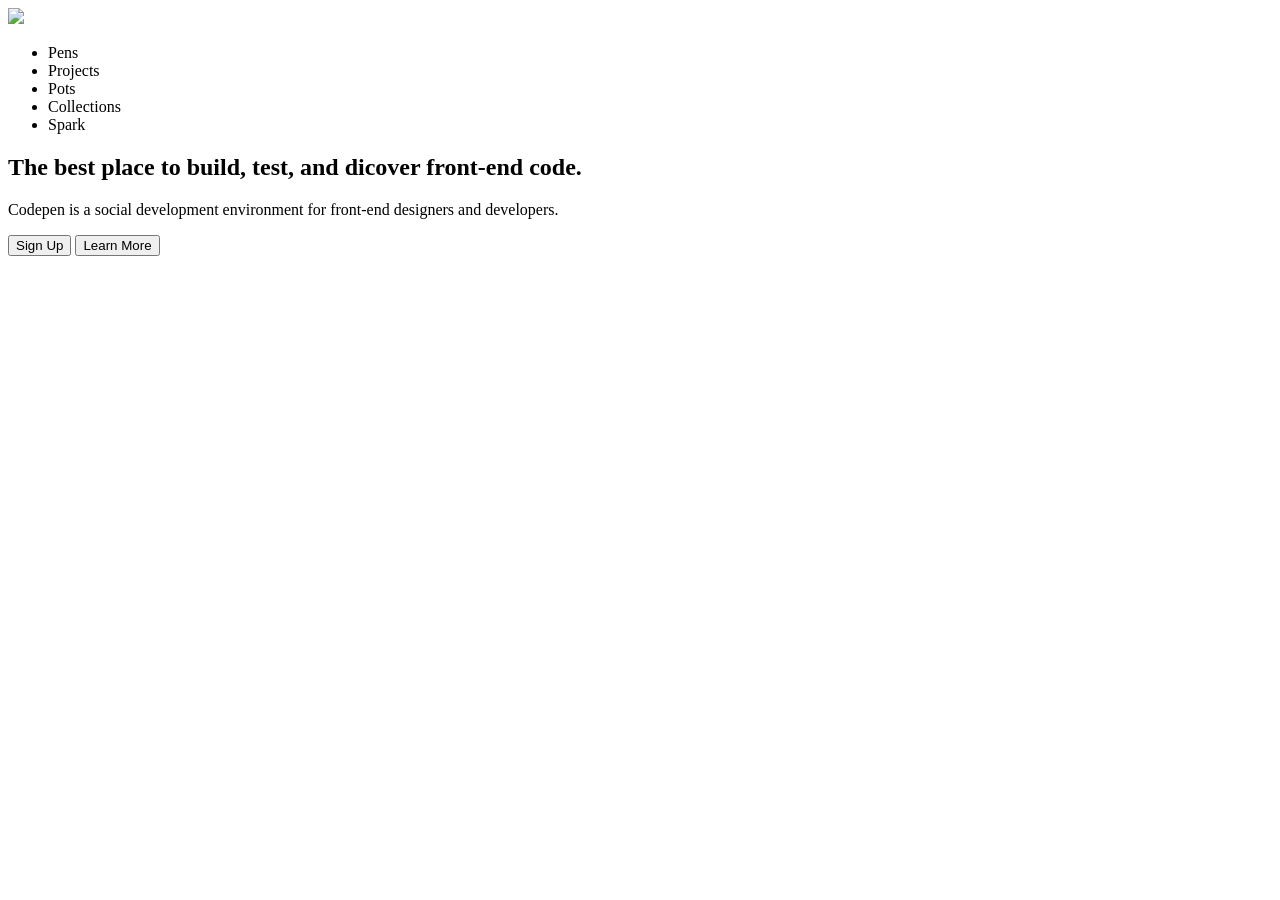
==== index.html @ 565cfb2b "Add files via upload" ====
<!DOCTYPE html>
<html lang="en">
<head>
    <nav class="navbar">

        <!-- NAVBAR -->
         <nav class="navbar">
    </nav>
        <!-- LOGO -->
         <img src="images-css/codepen-wordmark-blackLOGO.png" class="logo">

         <!-- LINKS -->
          <ul class="nav-links">
            <li>Pens</li>
            <li>Projects</li>
            <li>Pots</li>
            <li>Collections</li>
            <li>Spark</li>
          </ul>
    </nav>

    <!-- HERO SECTION -->
     <section class="hero">

        <!-- LEFT SIDE -->
     <div class="left">
        <h2>
            The best place to build, test, and dicover front-end code.
        </h2>

        <p>
            Codepen is a social development environment for front-end designers and developers.
        </p>

        <button class="btn-primary">Sign Up</button>
        <button class="btn-secondary">Learn More</button>
     </div>

</section>

    
</body>
</html>
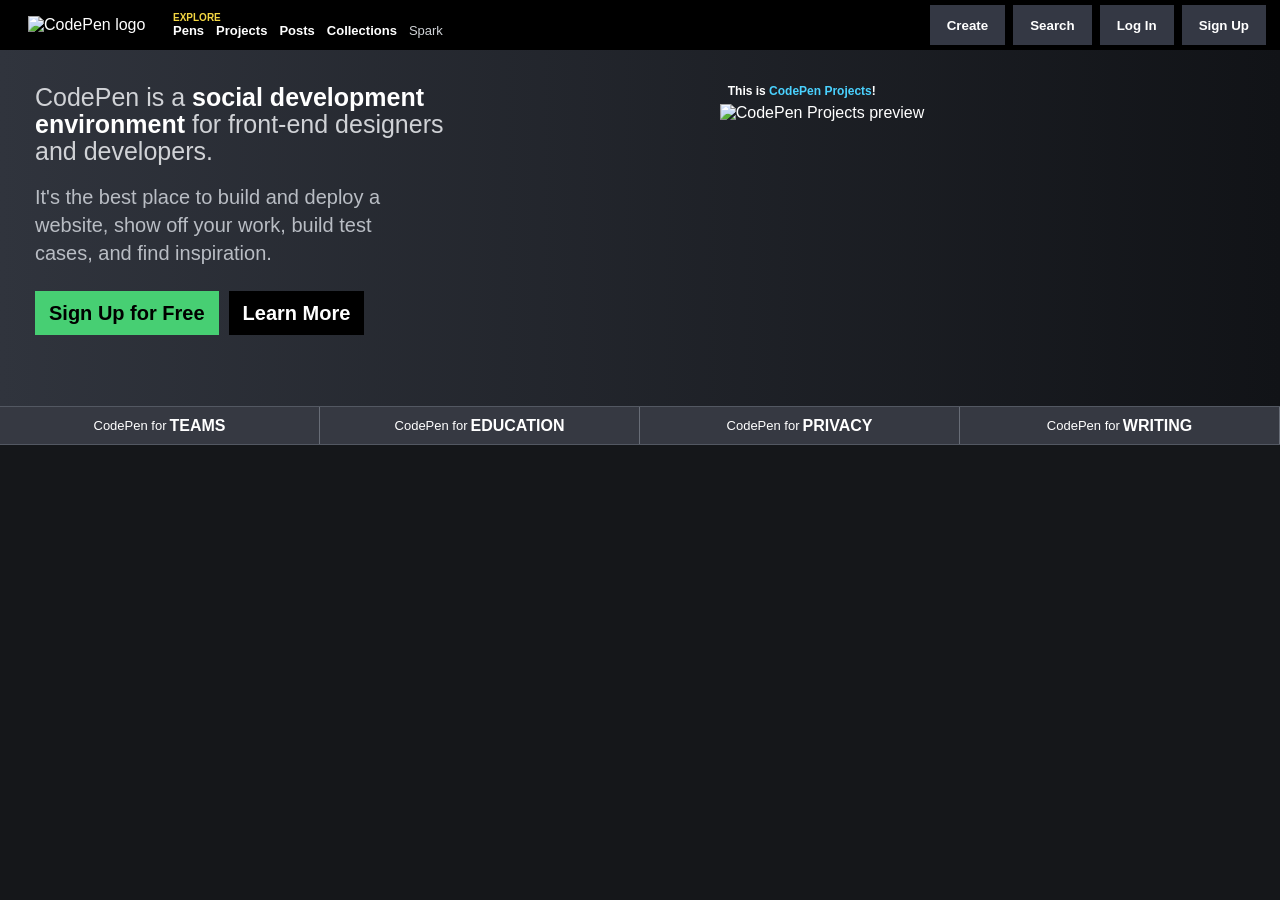
==== commit 7451317a: "Add files via upload" ====
--- a/index.html
+++ b/index.html
@@ -1,43 +1,71 @@
 <!DOCTYPE html>
-<html lang="en">
+<html>
 <head>
-    <nav class="navbar">
+  <title>CodePen Clone</title>
+  <link rel="stylesheet" href="styles.css.css">
+</head>
+<body>
 
-        <!-- NAVBAR -->
-         <nav class="navbar">
-    </nav>
-        <!-- LOGO -->
-         <img src="images-css/codepen-wordmark-blackLOGO.png" class="logo">
+  <div class="navbar">
+    <div class="nav-left">
+      <div class="logo">
+        <img src="images/codepen-wordmark-display-inside-white@10x-768x145.png" alt="CodePen logo">
+      </div>
 
-         <!-- LINKS -->
-          <ul class="nav-links">
-            <li>Pens</li>
-            <li>Projects</li>
-            <li>Pots</li>
-            <li>Collections</li>
-            <li>Spark</li>
-          </ul>
-    </nav>
+      <div class="nav-menu">
+        <p class="explore">EXPLORE</p>
 
-    <!-- HERO SECTION -->
-     <section class="hero">
+        <div class="nav-links">
+          <a href="#">Pens</a>
+          <a href="#">Projects</a>
+          <a href="#">Posts</a>
+          <a href="#">Collections</a>
+          <a href="#">Spark</a>
+        </div>
+      </div>
+    </div>
 
-        <!-- LEFT SIDE -->
-     <div class="left">
-        <h2>
-            The best place to build, test, and dicover front-end code.
-        </h2>
+    <div class="nav-right">
+      <button>Create</button>
+      <button>Search</button>
+      <button>Log In</button>
+      <button>Sign Up</button>
+    </div>
+  </div>
 
-        <p>
-            Codepen is a social development environment for front-end designers and developers.
-        </p>
+  <div class="hero">
+    <div class="hero-left">
+      <h1>
+        CodePen is a <strong>social development environment</strong> for
+        front-end designers and developers.
+      </h1>
 
-        <button class="btn-primary">Sign Up</button>
-        <button class="btn-secondary">Learn More</button>
-     </div>
+      <p>
+        It's the best place to build and deploy a website, show off your work,
+        build test cases, and find inspiration.
+      </p>
 
-</section>
+      <div class="hero-buttons">
+        <button class="signup-button">Sign Up for Free</button>
+        <button class="learn-button">Learn More</button>
+      </div>
+    </div>
 
-    
+    <div class="hero-right">
+      <p class="project-title">This is <span>CodePen Projects</span>!</p>
+
+      <img src="images/image-portion-of-the-page.png" alt="CodePen Projects preview">
+    </div>
+  </div>
+
+  <div class="footer">
+    <div>CodePen for <strong>TEAMS</strong></div>
+    <div>CodePen for <strong>EDUCATION</strong></div>
+    <div>CodePen for <strong>PRIVACY</strong></div>
+    <div>CodePen for <strong>WRITING</strong></div>
+  </div>
+
 </body>
-</html>+</html>
+
+
--- a/styles.css.css
+++ b/styles.css.css
@@ -0,0 +1,191 @@
+body {
+  margin: 0;
+  font-family: Arial, Helvetica, sans-serif;
+  background-color: #15171a;
+  color: white;
+}
+
+.navbar {
+  height: 50px;
+  background-color: black;
+  display: flex;
+  justify-content: space-between;
+  align-items: center;
+  padding-left: 28px;
+  padding-right: 14px;
+}
+
+.nav-left {
+  display: flex;
+  align-items: center;
+  gap: 25px;
+}
+
+.logo {
+  display: flex;
+  align-items: center;
+}
+
+.logo img {
+  width: 120px;
+  height: auto;
+  display: block;
+}
+
+.nav-menu {
+  display: flex;
+  flex-direction: column;
+  justify-content: center;
+}
+
+.explore {
+  color: #f4d742;
+  font-size: 10px;
+  font-weight: bold;
+  margin: 0;
+}
+
+.nav-links {
+  display: flex;
+  align-items: center;
+  gap: 12px;
+}
+
+.nav-links a {
+  color: white;
+  text-decoration: none;
+  font-size: 13px;
+  font-weight: bold;
+}
+.nav-links a:last-child {
+  font-weight: normal;
+  color: #cfd2d6;
+}
+
+.nav-right {
+  display: flex;
+  align-items: center;
+  gap: 8px;
+}
+
+.nav-right button {
+  height: 40px;
+  background-color: #343844;
+  color: white;
+  border: none;
+  padding-left: 17px;
+  padding-right: 17px;
+  font-weight: bold;
+}
+
+.hero {
+  min-height: 322px;
+  background-image: linear-gradient(to right, #30343d, #111317);
+  display: flex;
+  justify-content: space-between;
+  align-items: flex-start;
+  padding-top: 34px;
+  padding-left: 35px;
+  overflow: hidden;
+}
+
+.hero-left {
+  width: 410px;
+}
+
+.hero-left h1 {
+  width: 410px;
+  color: #d0d2d6;
+  font-size: 25px;
+  font-weight: normal;
+  line-height: 1.08;
+  margin: 0;
+}
+
+.hero-left strong {
+  color: white;
+  font-weight: bold;
+}
+
+.hero-left p {
+  width: 380px;
+  color: #b9bdc4;
+  font-size: 20px;
+  line-height: 1.4;
+  margin-top: 18px;
+  margin-bottom: 24px;
+}
+
+.hero-buttons {
+  display: flex;
+  gap: 10px;
+}
+
+.hero-buttons button {
+  border: none;
+  height: 44px;
+  padding-left: 14px;
+  padding-right: 14px;
+  font-size: 20px;
+  font-weight: bold;
+}
+
+.signup-button {
+  background-color: #47cf73;
+  color: black;
+}
+
+.learn-button {
+  background-color: black;
+  color: white;
+}
+
+.hero-right {
+  width: 45%;
+  display: flex;
+  flex-direction: column;
+  align-items: flex-start;
+}
+
+.project-title {
+  font-size: 12px;
+  font-weight: bold;
+  margin-top: 0;
+  margin-bottom: 6px;
+  margin-left: 8px;
+}
+
+.project-title span {
+  color: #4ad2ff;
+}
+
+.hero-right img {
+  width: 100%;
+  max-width: 580px;
+  height: auto;
+  display: block;
+}
+
+.footer {
+  height: 37px;
+  background-color: #363942;
+  display: flex;
+  border-top: 1px solid #535862;
+  border-bottom: 1px solid #535862;
+}
+
+.footer div {
+  flex: 1;
+  border-right: 1px solid #686d77;
+  display: flex;
+  justify-content: center;
+  align-items: center;
+  font-size: 13px;
+}
+
+.footer strong {
+  font-size: 16px;
+  margin-left: 3px;
+}
+
+
